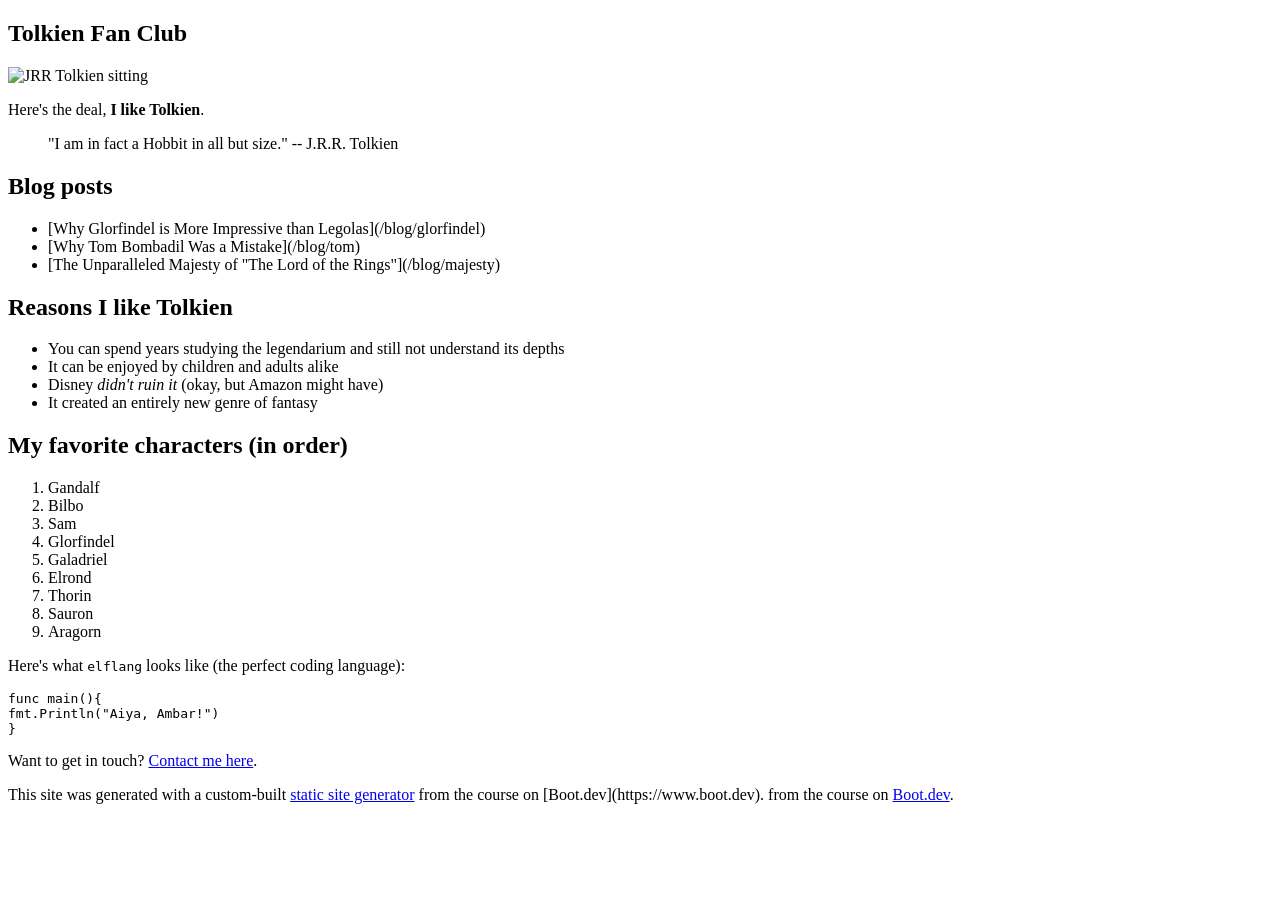
==== docs/index.html @ 41d0a0b1 "added site output" ====
<!doctype html>
<html>
  <head>
    <meta charset="utf-8" />
    <meta name="viewport" content="width=device-width, initial-scale=1" />
    <title>Tolkien Fan Club</title>
    <link href="/Static_Site_Generator/index.css" rel="stylesheet" />
  </head>

  <body>
    <article><div><h1>Tolkien Fan Club</h1><p><img src="/Static_Site_Generator/images/tolkien.png" alt="JRR Tolkien sitting"></img></p><p>Here's the deal, <b>I like Tolkien</b>.</p><blockquote>"I am in fact a Hobbit in all but size." -- J.R.R. Tolkien</blockquote><h2>Blog posts</h2><ul><li>[Why Glorfindel is More Impressive than Legolas](/blog/glorfindel)</li><li>[Why Tom Bombadil Was a Mistake](/blog/tom)</li><li>[The Unparalleled Majesty of "The Lord of the Rings"](/blog/majesty)</li></ul><h2>Reasons I like Tolkien</h2><ul><li>You can spend years studying the legendarium and still not understand its depths</li><li>It can be enjoyed by children and adults alike</li><li>Disney <i>didn't ruin it</i> (okay, but Amazon might have)</li><li>It created an entirely new genre of fantasy</li></ul><h2>My favorite characters (in order)</h2><ol><li>Gandalf</li><li>Bilbo</li><li>Sam</li><li>Glorfindel</li><li>Galadriel</li><li>Elrond</li><li>Thorin</li><li>Sauron</li><li>Aragorn</li></ol><p>Here's what <code>elflang</code> looks like (the perfect coding language):</p><pre><code>func main(){
fmt.Println("Aiya, Ambar!")
}
</code></pre><p>Want to get in touch? <a href="/Static_Site_Generator/contact">Contact me here</a>.</p><p>This site was generated with a custom-built <a href="https://www.boot.dev/courses/build-static-site-generator-python">static site generator</a> from the course on [Boot.dev](https://www.boot.dev). from the course on <a href="https://www.boot.dev">Boot.dev</a>.</p></div></article>
  </body>
</html>
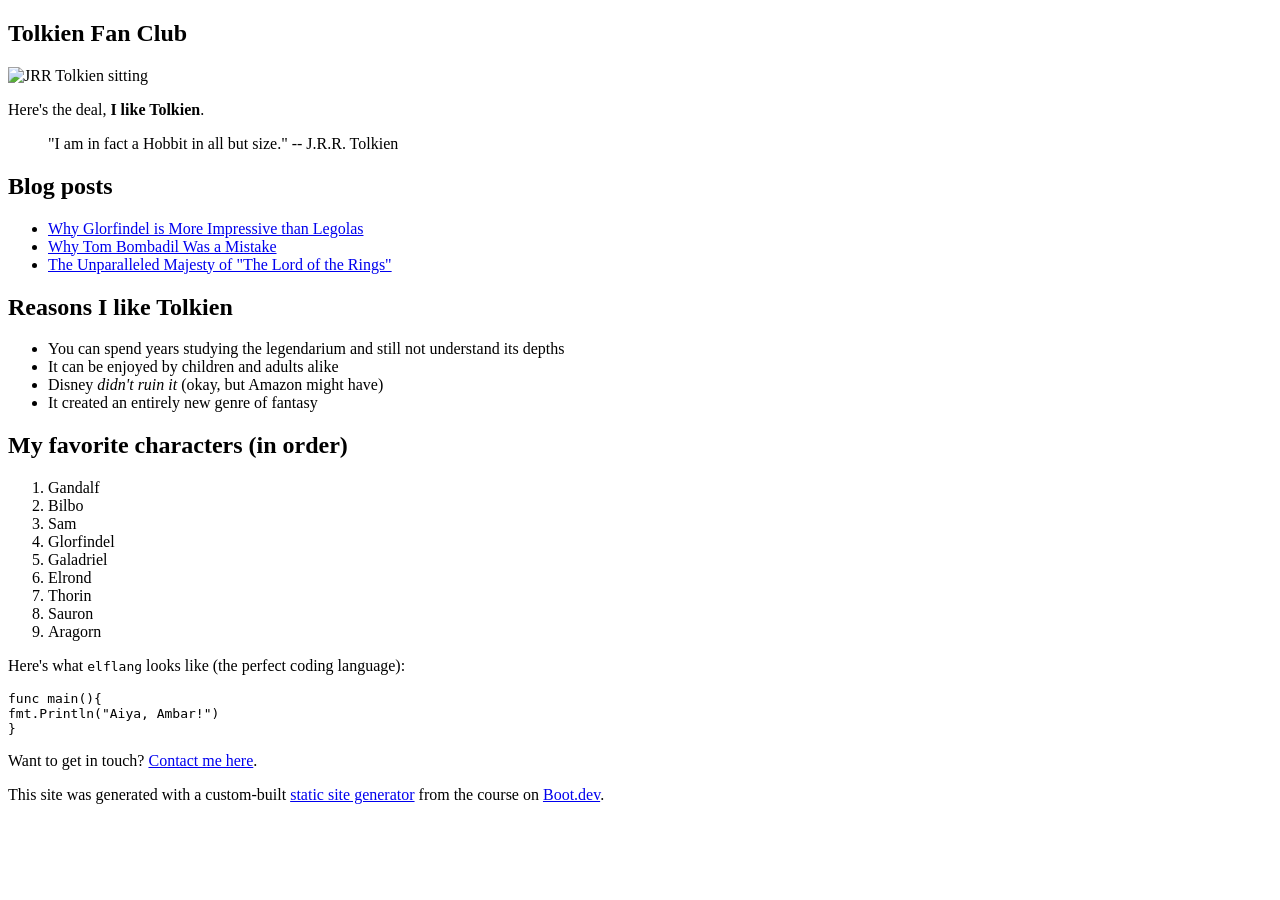
==== commit 3642015d: "Fix markdown link generation" ====
--- a/docs/index.html
+++ b/docs/index.html
@@ -8,9 +8,9 @@
   </head>
 
   <body>
-    <article><div><h1>Tolkien Fan Club</h1><p><img src="/Static_Site_Generator/images/tolkien.png" alt="JRR Tolkien sitting"></img></p><p>Here's the deal, <b>I like Tolkien</b>.</p><blockquote>"I am in fact a Hobbit in all but size." -- J.R.R. Tolkien</blockquote><h2>Blog posts</h2><ul><li>[Why Glorfindel is More Impressive than Legolas](/blog/glorfindel)</li><li>[Why Tom Bombadil Was a Mistake](/blog/tom)</li><li>[The Unparalleled Majesty of "The Lord of the Rings"](/blog/majesty)</li></ul><h2>Reasons I like Tolkien</h2><ul><li>You can spend years studying the legendarium and still not understand its depths</li><li>It can be enjoyed by children and adults alike</li><li>Disney <i>didn't ruin it</i> (okay, but Amazon might have)</li><li>It created an entirely new genre of fantasy</li></ul><h2>My favorite characters (in order)</h2><ol><li>Gandalf</li><li>Bilbo</li><li>Sam</li><li>Glorfindel</li><li>Galadriel</li><li>Elrond</li><li>Thorin</li><li>Sauron</li><li>Aragorn</li></ol><p>Here's what <code>elflang</code> looks like (the perfect coding language):</p><pre><code>func main(){
+    <article><div><h1>Tolkien Fan Club</h1><p><img src="/Static_Site_Generator/images/tolkien.png" alt="JRR Tolkien sitting"></img></p><p>Here's the deal, <b>I like Tolkien</b>.</p><blockquote>"I am in fact a Hobbit in all but size." -- J.R.R. Tolkien</blockquote><h2>Blog posts</h2><ul><li><a href="/Static_Site_Generator/blog/glorfindel">Why Glorfindel is More Impressive than Legolas</a></li><li><a href="/Static_Site_Generator/blog/tom">Why Tom Bombadil Was a Mistake</a></li><li><a href="/Static_Site_Generator/blog/majesty">The Unparalleled Majesty of "The Lord of the Rings"</a></li></ul><h2>Reasons I like Tolkien</h2><ul><li>You can spend years studying the legendarium and still not understand its depths</li><li>It can be enjoyed by children and adults alike</li><li>Disney <i>didn't ruin it</i> (okay, but Amazon might have)</li><li>It created an entirely new genre of fantasy</li></ul><h2>My favorite characters (in order)</h2><ol><li>Gandalf</li><li>Bilbo</li><li>Sam</li><li>Glorfindel</li><li>Galadriel</li><li>Elrond</li><li>Thorin</li><li>Sauron</li><li>Aragorn</li></ol><p>Here's what <code>elflang</code> looks like (the perfect coding language):</p><pre><code>func main(){
 fmt.Println("Aiya, Ambar!")
 }
-</code></pre><p>Want to get in touch? <a href="/Static_Site_Generator/contact">Contact me here</a>.</p><p>This site was generated with a custom-built <a href="https://www.boot.dev/courses/build-static-site-generator-python">static site generator</a> from the course on [Boot.dev](https://www.boot.dev). from the course on <a href="https://www.boot.dev">Boot.dev</a>.</p></div></article>
+</code></pre><p>Want to get in touch? <a href="/Static_Site_Generator/contact">Contact me here</a>.</p><p>This site was generated with a custom-built <a href="https://www.boot.dev/courses/build-static-site-generator-python">static site generator</a> from the course on <a href="https://www.boot.dev">Boot.dev</a>.</p></div></article>
   </body>
 </html>
